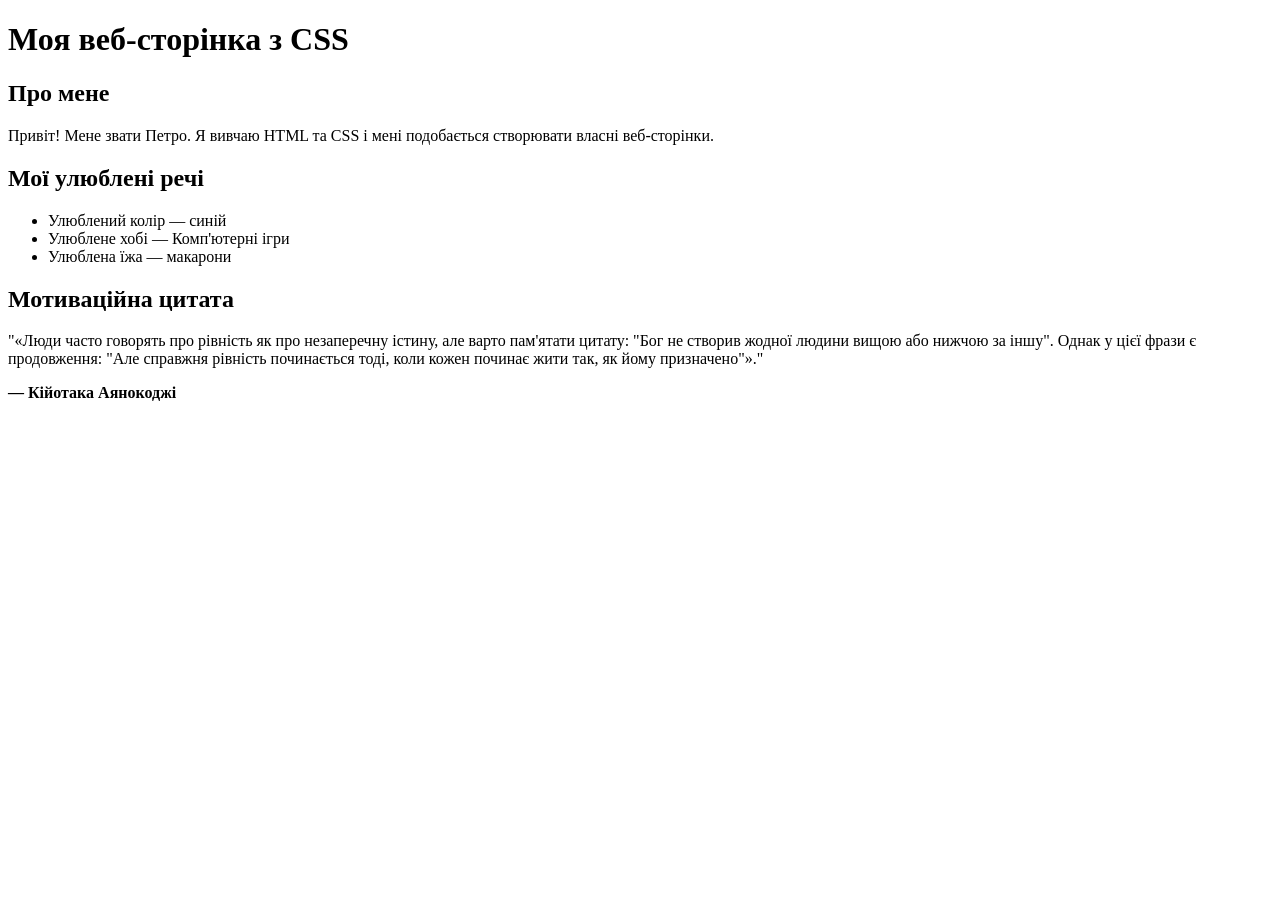
==== Lab2/index.html @ 5fa5e874 "Create index.html" ====
<!doctype html>
<html lang="uk">
  <head>
    <meta charset="UTF-8" />
    <meta name="viewport" content="width=device-width, initial-scale=1.0" />
    <title>Лабораторна робота 2</title>

    <!-- Підключення CSS -->
    <link rel="stylesheet" href="style.css" />
  </head>

  <body>
    <header>
      <h1>Моя веб-сторінка з CSS</h1>
    </header>

    <main>
      <section class="about">
        <h2>Про мене</h2>

        <p>
          Привіт! Мене звати Петро. Я вивчаю HTML та CSS і мені подобається
          створювати власні веб-сторінки.
        </p>
      </section>

      <section class="favorites">
        <h2>Мої улюблені речі</h2>

        <ul>
          <li>Улюблений колір — синій</li>
          <li>Улюблене хобі — Комп'ютерні ігри</li>
          <li>Улюблена їжа — макарони</li>
        </ul>
      </section>

      <!-- Власна секція -->
      <section class="quote">
        <h2>Мотиваційна цитата</h2>

        <p>
          "«Люди часто говорять про рівність як про незаперечну істину, але
          варто пам'ятати цитату: "Бог не створив жодної людини вищою або нижчою
          за іншу". Однак у цієї фрази є продовження: "Але справжня рівність
          починається тоді, коли кожен починає жити так, як йому призначено"»."
        </p>

        <p><b>— Кійотака Аянокоджі</b></p>
      </section>
    </main>
  </body>
</html>
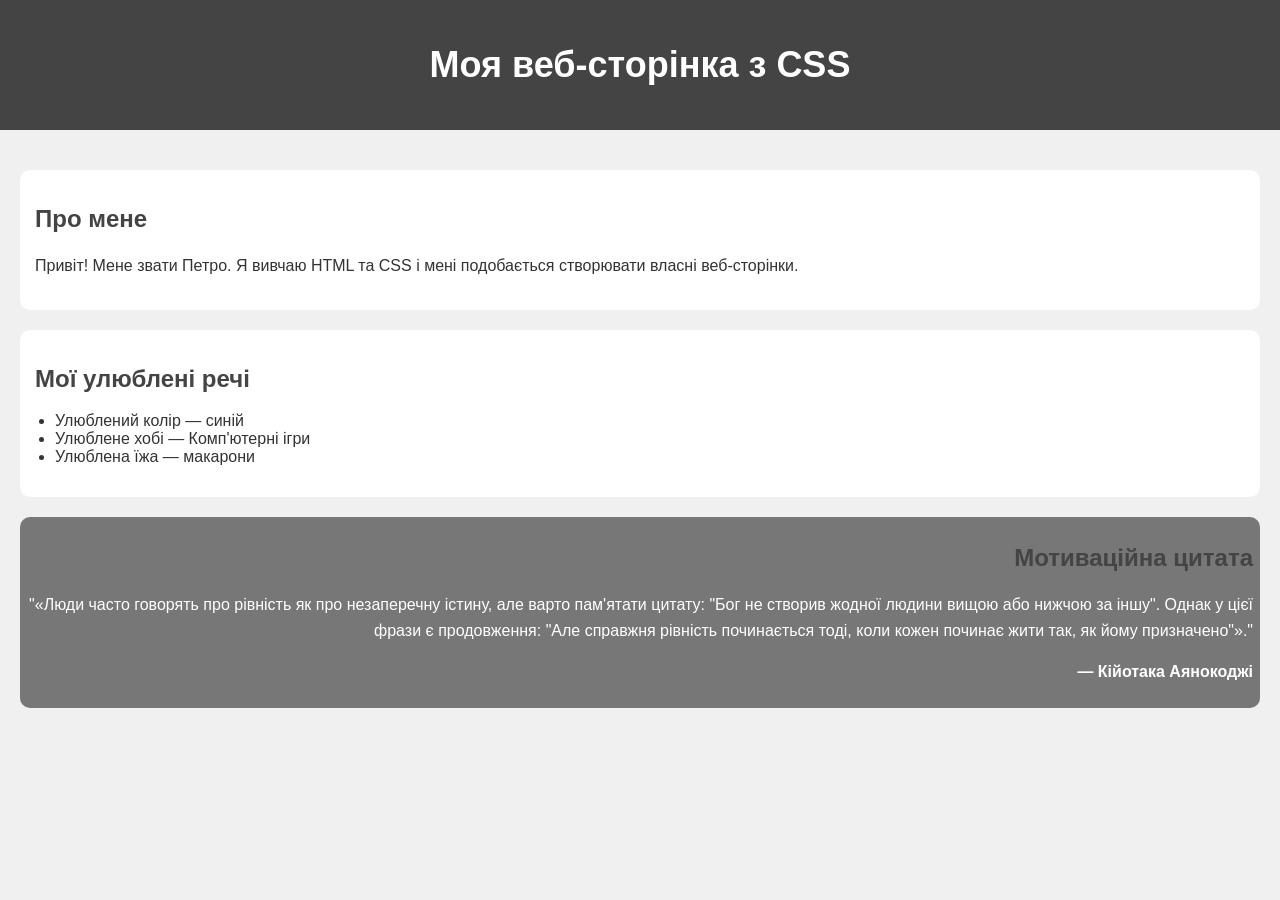
==== commit 1a4cffc7: "Update index.html" ====
--- a/Lab2/index.html
+++ b/Lab2/index.html
@@ -5,7 +5,6 @@
     <meta name="viewport" content="width=device-width, initial-scale=1.0" />
     <title>Лабораторна робота 2</title>
 
-    <!-- Підключення CSS -->
     <link rel="stylesheet" href="style.css" />
   </head>
 
--- a/Lab2/style.css
+++ b/Lab2/style.css
@@ -0,0 +1,66 @@
+/* Основні стилі */
+
+body {
+  font-family: Arial, sans-serif;
+  background-color: #f0f0f0;
+  color: #333;
+  margin: 0;
+  padding: 0;
+}
+
+/* Header */
+
+header {
+  background-color: #444;
+  color: white;
+  text-align: center;
+  padding: 20px;
+}
+
+/* Main */
+
+main {
+  padding: 20px;
+}
+
+/* Секції */
+
+section {
+  background-color: white;
+  margin: 20px 0;
+  padding: 15px;
+  border-radius: 10px;
+}
+
+/* Заголовки */
+
+h1 {
+  font-size: 36px;
+}
+
+h2 {
+  color: #444;
+}
+
+/* Текст */
+
+p {
+  line-height: 1.6;
+}
+
+/* Список */
+
+ul {
+  padding-left: 20px;
+}
+
+/* Власна секція */
+
+.quote {
+  background-color: #777777; /* Hex колір */
+  color: white;
+
+  text-align: right; /* Непарний варіант */
+
+  padding: 7px; /* Номер варіанту */
+}
